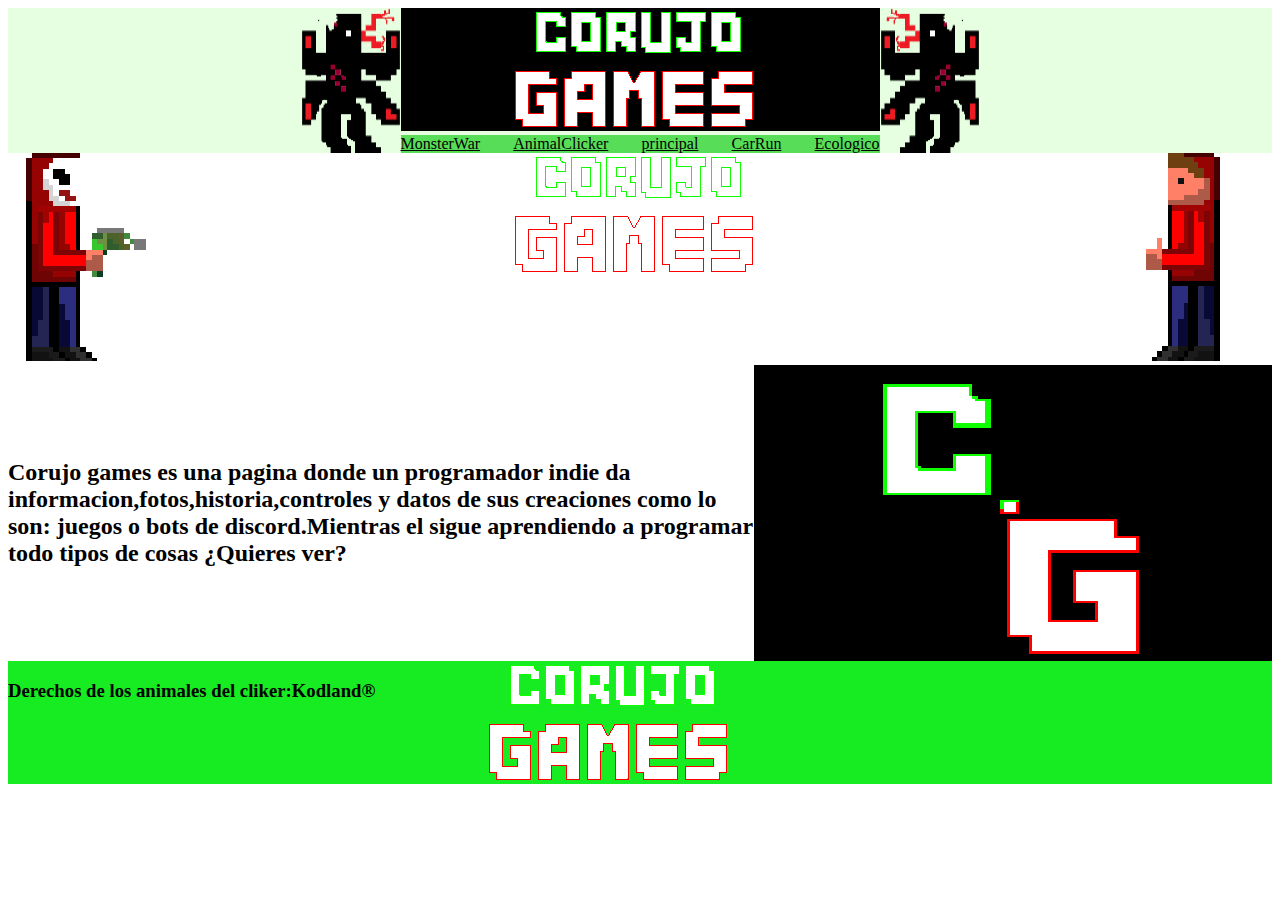
==== index.html @ b1f2fff2 "no message" ====
<!DOCTYPE html>
<html lang="en">
<head>
    <meta charset="UTF-8">
    <meta name="viewport" content="width=device-width, initial-scale=1.0">
    <title>Corujo.Games</title>
    <link rel="stylesheet" href="style.css">
</head>
<body>
    <main>
        <header id="header">
        
            <img src="fotos/logoD.png" class="header__logo" >
            <nav class="header__navegacion">
                
                <a href="https://es.wikipedia.org/wiki/Five_Nights_at_Freddy's" class="boton"><img src="fotos/pixil-frame-0 (53).png" ></a>
                <label for="change" class="light-dark"></label>
                <div class="nav__J">
                    <a href="MonsterWar.html">MonsterWar</a>
                    <a href="AnimalClicker.html">AnimalClicker</a>
                    <a href="index.html">principal</a>
                    <a href="CarRun.html">CarRun</a>
                    <a href="EcoLogico.html">Ecologico</a>
                </div>
                
            </nav>
            <img src="fotos/logoI.png" class="header__logo" >
        </header>
        
            <div>
                
            </div>     
            <div>
                <div class="main_imagenes">
                    <div id="imagenes__imagen1">
                        <img src="fotos/pixil-frame-0 (74).png">
                    </div>
    
                    <div id="imagenes__imagen2">
                        <img src="fotos/pixil-frame-0 (67).png" class="icon__main">
                    </div>
            
                    <div id="imagenes__imagen3">
                        <img src="fotos/pixil-frame-0 (75).png">
                    </div>
                </div>  
            </div>  
            <div class="main__nose">
                <div id="nose__texto">
                    <h2 class="texto__M">Corujo games es una pagina donde un programador indie da informacion,fotos,historia,controles y datos de sus creaciones como lo son: juegos o bots de discord.Mientras el sigue aprendiendo a programar todo tipos de cosas ¿Quieres ver?
                    </h2> 
                
                </div>
                
                <img src="fotos/pixil-frame-0 (69).png" alt="">
            </div>

 
        
    </main>

    <footer id="footer">
        <h3>Derechos de los animales del cliker:Kodland®</h3>
        <img src="fotos/pixil-frame-0 (67).png" alt="">
    </footer>





</body>
---- style.css ----
:root{
    --alfa:white;
    --beta:rgb(231, 255, 225);
    --omega: rgb(22, 236, 33);
}




#header{
    display:flex;
    background-color: var(--beta);
    justify-content: center;

}


#main{

    background-color: var(--alfa);


}
.main_imagenes{
    display: flex;
    justify-content: space-between;
}

.nav__J{
    display: flex;
    justify-content: space-between;
    background-color: rgb(88, 221, 88);
    
}

a{
    color: black;
}

#imagenes__imagen1{
    border-radius: 10px;
    justify-content: start;
}


#imagenes__imagen3{

    justify-content: end;
}

.main__nose{
    display: flex;
    background-color: var(--alfa);


}

#nose__texto{
    Display:Flex;
    align-items: center;
}
.controles{
    height: 200px;
    width: 200px;
    background-color: var(--alfa);
    
    


}
.nose2{
    display: flex;

}
#dividir{
    background-color: rgb(0, 255, 64);
}
#dividir2{
    background-color: rgb(130, 255, 5);
}
#dividir3{
    background-color: rgb(5, 255, 80);
}
#animal__texto2{
    display: flex;
    justify-content: space-between;
}
#main__texto3{
    display: flex;
}
#texto__texto4{
    Display:Flex;
    align-items: center;

}
#car__alfa{
    display: flex;
}
#car__beta{
    display: flex;
}
#footer{
    background-color: var(--omega);
    display: flex;
    justify-content:first: baseline :
}
#main__omega{
    display: flex;
}

.one:checked~*{
    --alfa:black
    --beta:rgb(176, 247, 158);
    --omega:rgb(9, 117, 14);
}




.CGlogo{
    Width: 479px;
    Height: 123px;
    Animation: anim1 2s infinite;
}

@keyframes anim1 {
    0%{
        Background-color: rgb(5, 5, 5);
    }
    10%{
        Background-color: rgb(255, 0, 0);
    }
    50%{
        Background-color: rgb(255, 255, 255);
    }
    100%{
        Background-color: rgb(255, 238, 0);


    }
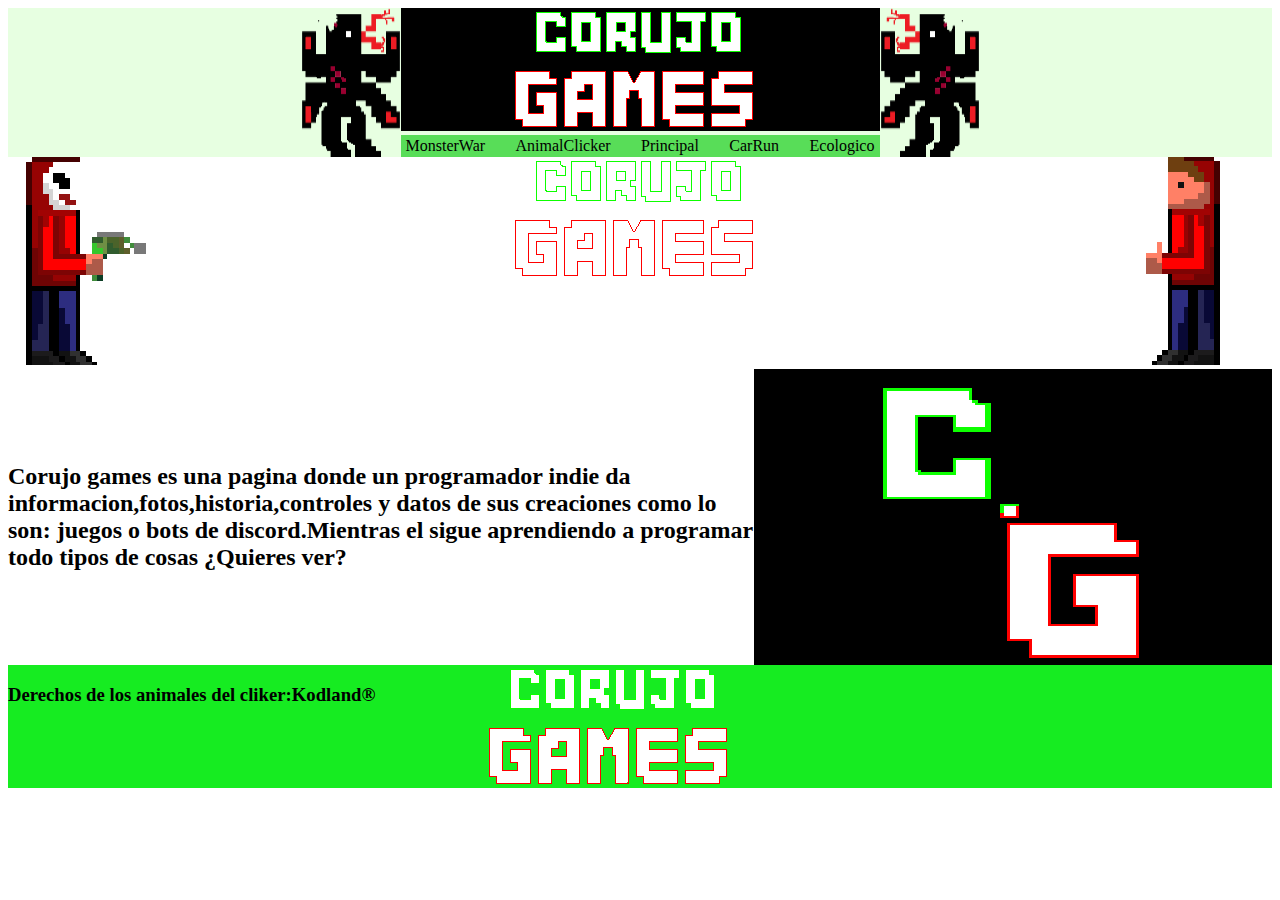
==== commit 99dd2426: "no message" ====
--- a/index.html
+++ b/index.html
@@ -7,46 +7,44 @@
     <link rel="stylesheet" href="style.css">
 </head>
 <body>
-    <main>
+    
         <header id="header">
         
-            <img src="fotos/logoD.png" class="header__logo" >
+            <img class="header__logo" src="fotos/logoD.png"  >
             <nav class="header__navegacion">
                 
-                <a href="https://es.wikipedia.org/wiki/Five_Nights_at_Freddy's" class="boton"><img src="fotos/pixil-frame-0 (53).png" ></a>
-                <label for="change" class="light-dark"></label>
+                <a class="navegacion__boton" href="https://es.wikipedia.org/wiki/Five_Nights_at_Freddy's" ><img src="fotos/pixil-frame-0 (53).png" ></a>
+                
                 <div class="nav__J">
-                    <a href="MonsterWar.html">MonsterWar</a>
-                    <a href="AnimalClicker.html">AnimalClicker</a>
-                    <a href="index.html">principal</a>
-                    <a href="CarRun.html">CarRun</a>
-                    <a href="EcoLogico.html">Ecologico</a>
+                    <a class="J__link" href="MonsterWar.html">MonsterWar</a>
+                    <a class="J__link" href="AnimalClicker.html">AnimalClicker</a>
+                    <a class="J__link" href="index.html">principal</a>
+                    <a class="J__link" href="CarRun.html">CarRun</a>
+                    <a class="J__link" href="EcoLogico.html">Ecologico</a>
                 </div>
                 
             </nav>
-            <img src="fotos/logoI.png" class="header__logo" >
+            <img class="header__logo" src="fotos/logoI.png"  >
         </header>
         
-            <div>
-                
-            </div>     
+        <main>    
             <div>
                 <div class="main_imagenes">
-                    <div id="imagenes__imagen1">
-                        <img src="fotos/pixil-frame-0 (74).png">
+                    <div class="imagenes__imagen1">
+                        <img class="imagen1__img" src="fotos/pixil-frame-0 (74).png">
                     </div>
     
-                    <div id="imagenes__imagen2">
-                        <img src="fotos/pixil-frame-0 (67).png" class="icon__main">
+                    <div class="imagenes__imagen2">
+                        <img class="imagen2__img" src="fotos/pixil-frame-0 (67).png" class="icon__main">
                     </div>
             
-                    <div id="imagenes__imagen3">
-                        <img src="fotos/pixil-frame-0 (75).png">
+                    <div class="imagenes__imagen3">
+                        <img class="imagen3__img" src="fotos/pixil-frame-0 (75).png">
                     </div>
                 </div>  
             </div>  
             <div class="main__nose">
-                <div id="nose__texto">
+                <div class="nose__texto">
                     <h2 class="texto__M">Corujo games es una pagina donde un programador indie da informacion,fotos,historia,controles y datos de sus creaciones como lo son: juegos o bots de discord.Mientras el sigue aprendiendo a programar todo tipos de cosas ¿Quieres ver?
                     </h2> 
                 
--- a/style.css
+++ b/style.css
@@ -33,17 +33,24 @@
     
 }
 
+.J__link{
+    text-transform: capitalize;
+    margin: 2px 5px;
+    text-decoration: none;
+
+}
+
 a{
     color: black;
 }
 
-#imagenes__imagen1{
+.imagenes__imagen1{
     border-radius: 10px;
     justify-content: start;
 }
 
 
-#imagenes__imagen3{
+.imagenes__imagen3{
 
     justify-content: end;
 }
@@ -55,7 +62,7 @@
 
 }
 
-#nose__texto{
+.nose__texto{
     Display:Flex;
     align-items: center;
 }
@@ -72,31 +79,31 @@
     display: flex;
 
 }
-#dividir{
+.dividir{
     background-color: rgb(0, 255, 64);
 }
-#dividir2{
+.dividir2{
     background-color: rgb(130, 255, 5);
 }
-#dividir3{
+.dividir3{
     background-color: rgb(5, 255, 80);
 }
-#animal__texto2{
+.animal__texto2{
     display: flex;
     justify-content: space-between;
 }
-#main__texto3{
+.main__texto3{
     display: flex;
 }
-#texto__texto4{
+.texto__texto4{
     Display:Flex;
     align-items: center;
 
 }
-#car__alfa{
+.car__alfa{
     display: flex;
 }
-#car__beta{
+.car__beta{
     display: flex;
 }
 #footer{
@@ -104,7 +111,7 @@
     display: flex;
     justify-content:first: baseline :
 }
-#main__omega{
+.main__omega{
     display: flex;
 }
 
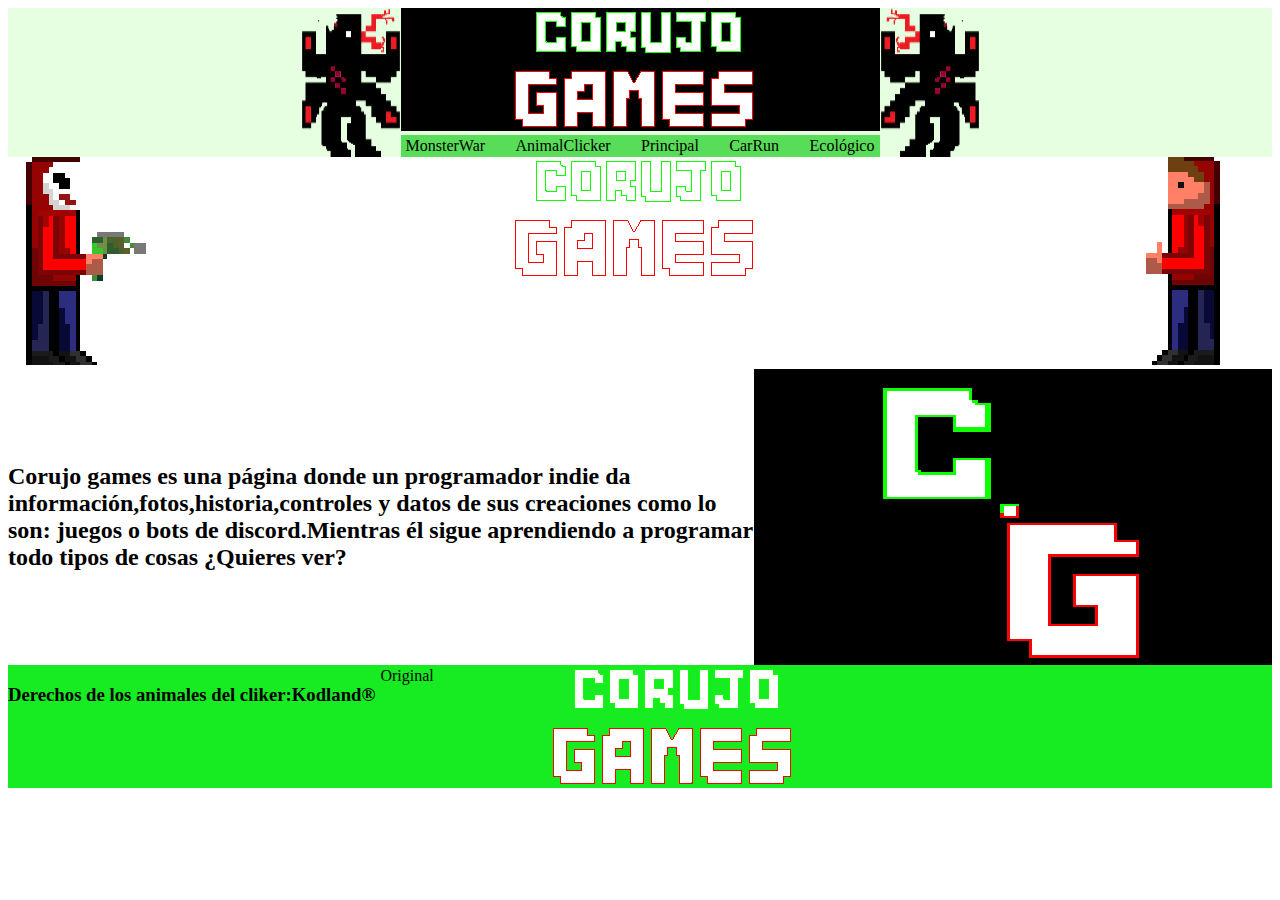
==== commit 71c09ba1: "no message" ====
--- a/index.html
+++ b/index.html
@@ -20,7 +20,7 @@
                     <a class="J__link" href="AnimalClicker.html">AnimalClicker</a>
                     <a class="J__link" href="index.html">principal</a>
                     <a class="J__link" href="CarRun.html">CarRun</a>
-                    <a class="J__link" href="EcoLogico.html">Ecologico</a>
+                    <a class="J__link" href="EcoLogico.html">Ecológico</a>
                 </div>
                 
             </nav>
@@ -45,7 +45,7 @@
             </div>  
             <div class="main__nose">
                 <div class="nose__texto">
-                    <h2 class="texto__M">Corujo games es una pagina donde un programador indie da informacion,fotos,historia,controles y datos de sus creaciones como lo son: juegos o bots de discord.Mientras el sigue aprendiendo a programar todo tipos de cosas ¿Quieres ver?
+                    <h2 class="texto__M">Corujo games es una página donde un programador indie da información,fotos,historia,controles y datos de sus creaciones como lo son: juegos o bots de discord.Mientras él sigue aprendiendo a programar todo tipos de cosas ¿Quieres ver?
                     </h2> 
                 
                 </div>
@@ -58,12 +58,14 @@
     </main>
 
     <footer id="footer">
-        <h3>Derechos de los animales del cliker:Kodland®</h3>
-        <img src="fotos/pixil-frame-0 (67).png" alt="">
+        <h3 class="footer__h3">Derechos de los animales del cliker:Kodland®</h3>
+        <a class="footer__a" href="Original.html">Original</a>
+        <img class="footer__img" src="fotos/pixil-frame-0 (67).png" alt="CG">
+        
+            
+
     </footer>
 
 
 
-
-
 </body>
--- a/style.css
+++ b/style.css
@@ -75,6 +75,18 @@
 
 
 }
+.separar{
+    background-color: chartreuse;
+}
+.footer__a{
+    text-transform: capitalize;
+    margin: 2px 5px;
+    text-decoration: none;
+
+}
+.control__img{
+    Display:Flex;
+}
 .nose2{
     display: flex;
 
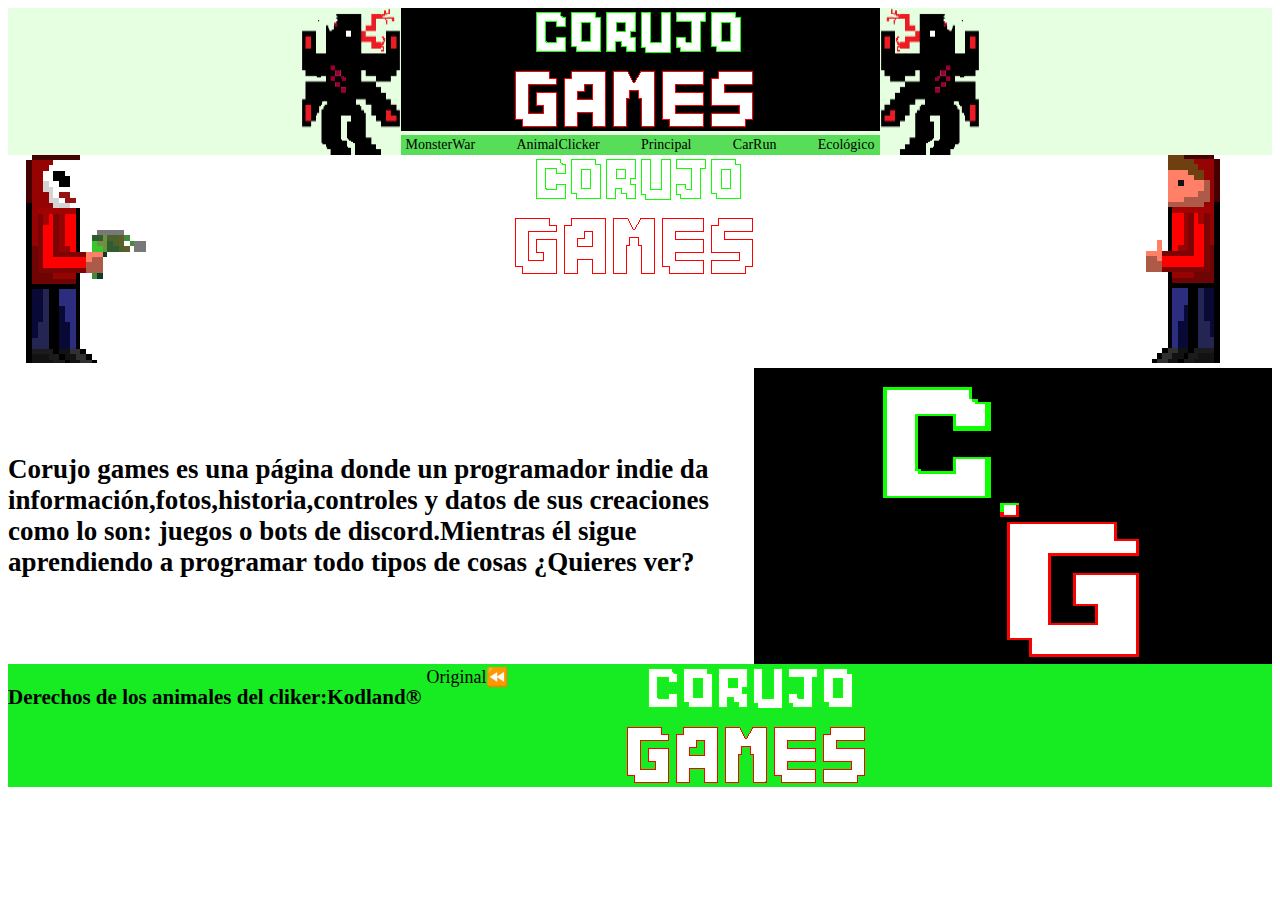
==== commit 7474ecfc: "no message" ====
--- a/index.html
+++ b/index.html
@@ -59,7 +59,7 @@
 
     <footer id="footer">
         <h3 class="footer__h3">Derechos de los animales del cliker:Kodland®</h3>
-        <a class="footer__a" href="Original.html">Original</a>
+        <a class="footer__a" href="Original.html">Original⏪</a>
         <img class="footer__img" src="fotos/pixil-frame-0 (67).png" alt="CG">
         
             
--- a/style.css
+++ b/style.css
@@ -121,7 +121,7 @@
 #footer{
     background-color: var(--omega);
     display: flex;
-    justify-content:first: baseline :
+    justify-content: first,baseline ;
 }
 .main__omega{
     display: flex;
@@ -155,5 +155,49 @@
     100%{
         Background-color: rgb(255, 238, 0);
 
-
-    }+    }
+
+    }
+
+/* Consulta de medios para dispositivos móviles (320px) */
+@media (min-width: 320px) {
+    body {
+        font-size: 14px;
+    }
+
+    header {
+        font-size: 14px;
+    }
+
+    .flex { 
+        display: flex;
+         flex-wrap: wrap;
+        justify-content: center; 
+    }
+}
+
+.main__a{
+    text-transform: capitalize;
+    margin: 2px 5px;
+    text-decoration: none;
+}
+
+/* Consulta de medios para escritorios (1200px) */
+@media (min-width: 1200px) {
+    body {
+        font-size: 18px;
+    }
+    .flex {
+    flex-wrap: repeat(3, 1fr);
+    }
+}
+
+/* Consulta de medios para pantallas anchas (1400px) */
+@media (min-width: 1400px) {
+    body {
+        font-size: 20px;
+    }
+    .grid {
+        grid-template-columns: repeat(4, 1fr);
+    }
+}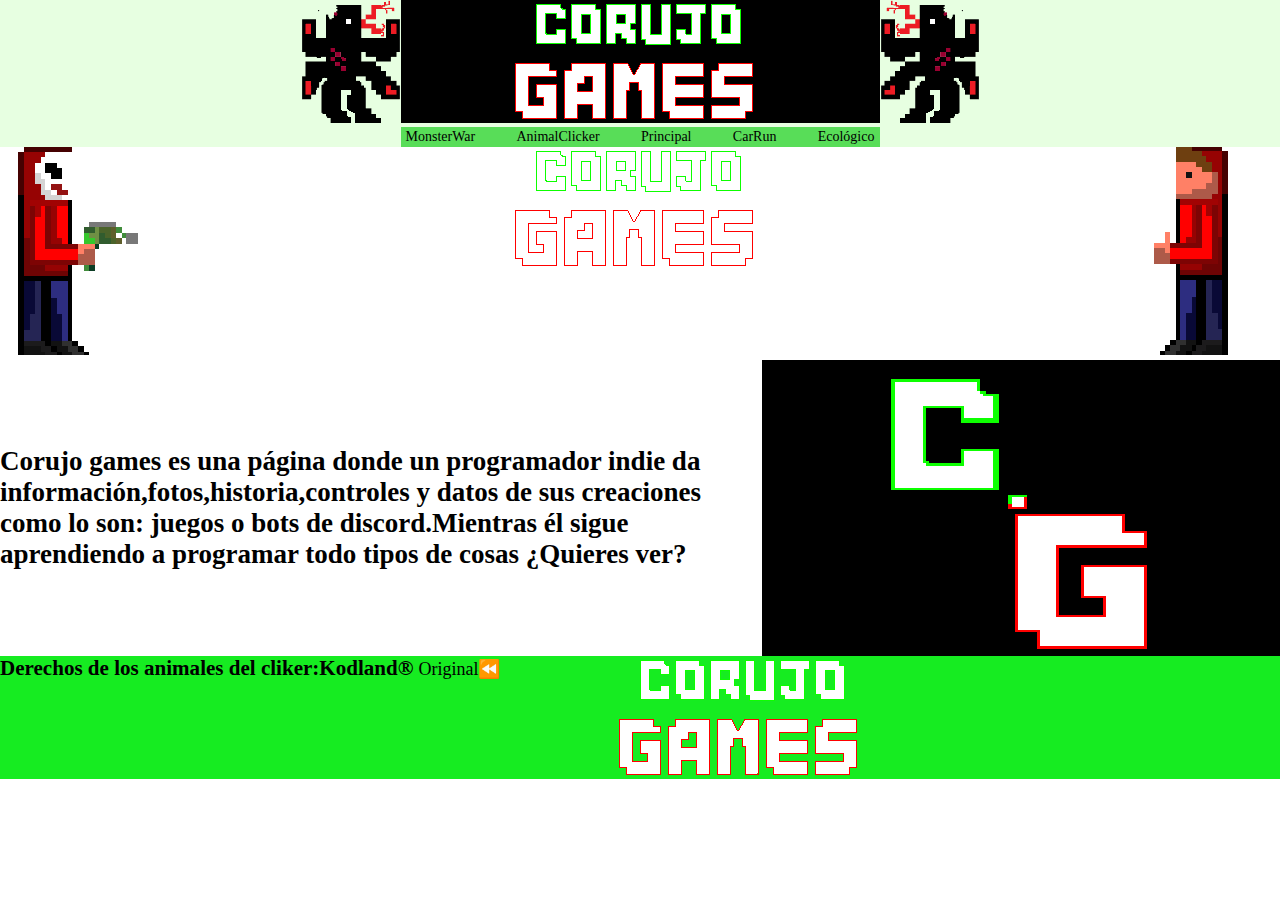
==== commit e28cb99d: "no message" ====
--- a/index.html
+++ b/index.html
@@ -7,10 +7,12 @@
     <link rel="stylesheet" href="style.css">
 </head>
 <body>
+
+        <input  id="cambio" type="checkbox">
     
         <header id="header">
         
-            <img class="header__logo" src="fotos/logoD.png"  >
+            <label for="cambio"> <img src="fotos/logoD.png" alt=""></label>
             <nav class="header__navegacion">
                 
                 <a class="navegacion__boton" href="https://es.wikipedia.org/wiki/Five_Nights_at_Freddy's" ><img src="fotos/pixil-frame-0 (53).png" ></a>
@@ -24,7 +26,7 @@
                 </div>
                 
             </nav>
-            <img class="header__logo" src="fotos/logoI.png"  >
+            <label for="cambio"> <img src="fotos/logoI.png" alt=""></label>
         </header>
         
         <main>    
--- a/style.css
+++ b/style.css
@@ -1,10 +1,34 @@
+*{
+    margin: 0;
+    padding: 0;
+    box-sizing: border-box;
+}
+
 :root{
     --alfa:white;
-    --beta:rgb(231, 255, 225);
+    --beta: rgb(231, 255, 225);
     --omega: rgb(22, 236, 33);
-}
-
-
+    --parrafo: black;
+    --imagen1: src="fotos/pixil-frame-0 (84).png"> ;
+    
+}
+
+input{
+    display: none;
+}
+
+input:checked~*{
+    --alfa:black;
+    --beta: rgb(75, 122, 63);
+    --omega: rgb(12, 90, 16);
+    --parrafo: white;
+}
+
+
+
+label{
+    cursor: pointer;
+}
 
 
 #header{
@@ -24,6 +48,7 @@
 .main_imagenes{
     display: flex;
     justify-content: space-between;
+    background-color:var(--alfa);
 }
 
 .nav__J{
@@ -40,6 +65,14 @@
 
 }
 
+p{
+    color: var(--parrafo);
+}
+
+h2{
+    color: var(--parrafo);
+}
+
 a{
     color: black;
 }
